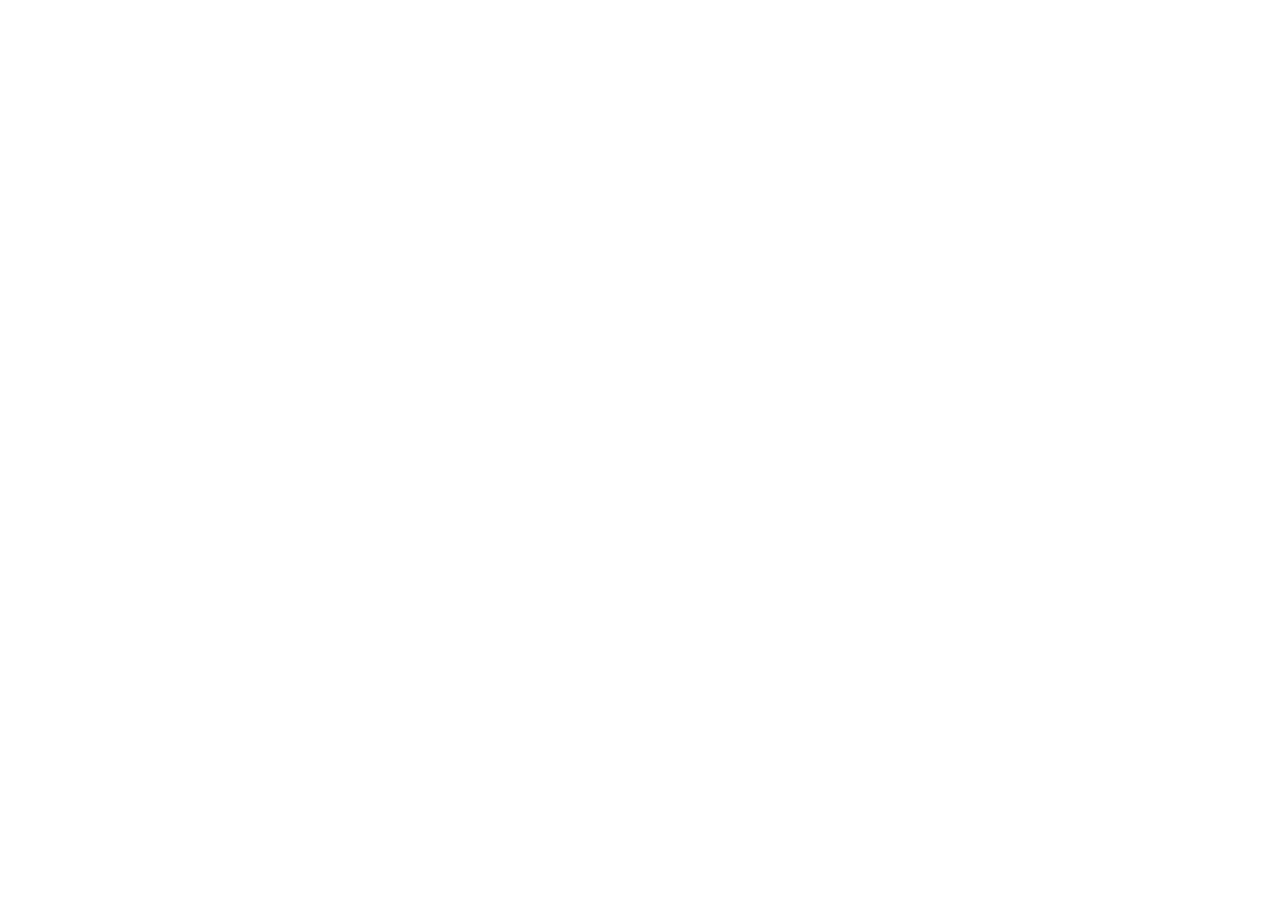
==== index.html @ 3cbd3b66 "Update index.html My first website." ====
<!DOCTYPE html>
<!--[if lt IE 7]>      <html class="no-js lt-ie9 lt-ie8 lt-ie7"> <![endif]-->
<!--[if IE 7]>         <html class="no-js lt-ie9 lt-ie8"> <![endif]-->
<!--[if IE 8]>         <html class="no-js lt-ie9"> <![endif]-->
<!--[if gt IE 8]>      <html class="no-js"> <!--<![endif]-->
<html>
    <head>
        <meta charset="utf-8">
        <meta http-equiv="X-UA-Compatible" content="IE=edge">
        <title>Hello world</title>
        <meta name="description" content="">
        <meta name="viewport" content="width=device-width, initial-scale=1">
        <link rel="stylesheet" href="">
    </head>
    <body>
        <!--[if lt IE 7]>
            <p class="browsehappy">You are using an <strong>outdated</strong> browser. Please <a href="#">upgrade your browser</a> to improve your experience.</p>
        <![endif]-->
        
        <script src="" async defer></script>
    </body>
</html>
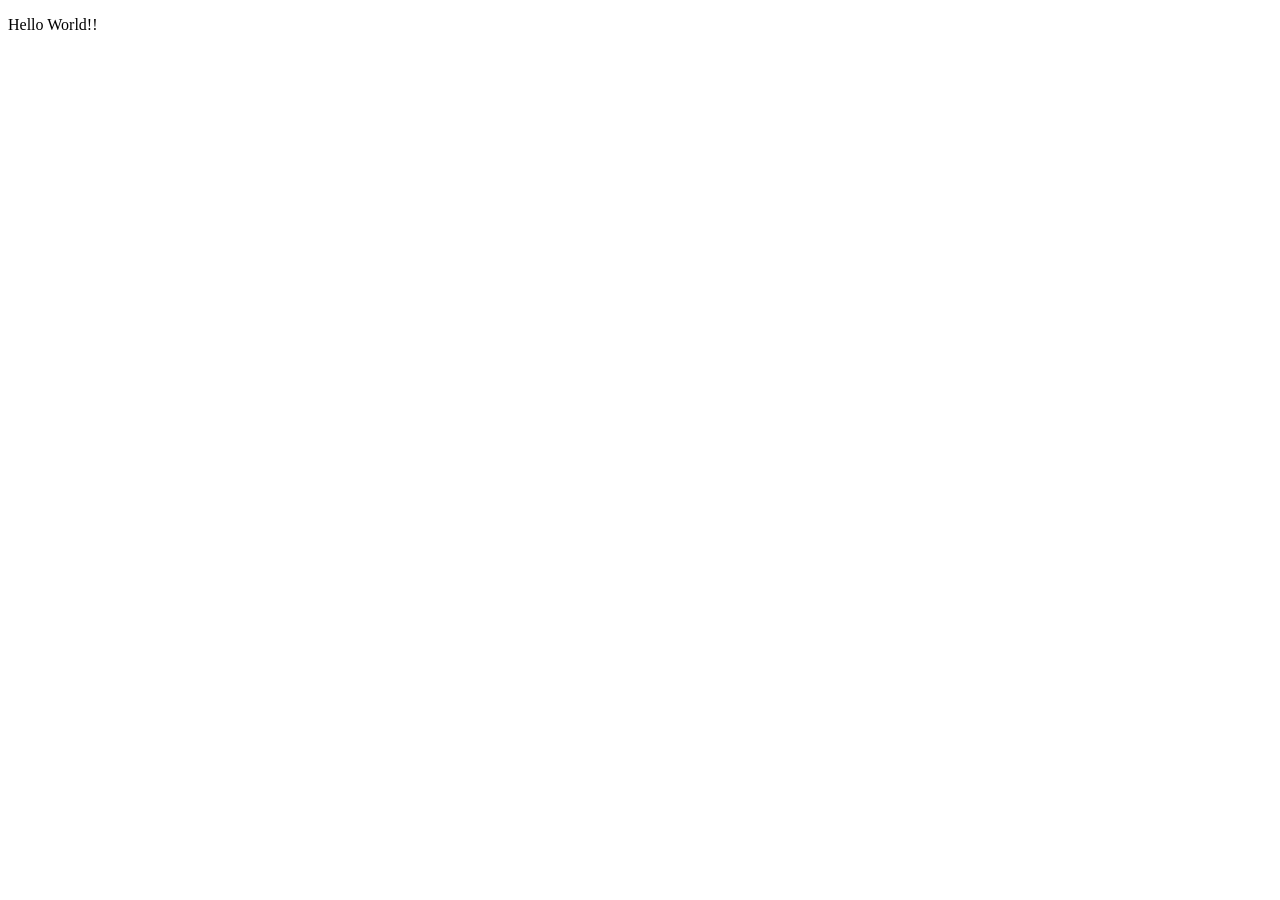
==== commit 8280976a: "Update index.html" ====
--- a/index.html
+++ b/index.html
@@ -7,7 +7,7 @@
     <head>
         <meta charset="utf-8">
         <meta http-equiv="X-UA-Compatible" content="IE=edge">
-        <title>Hello world</title>
+        <title></title>
         <meta name="description" content="">
         <meta name="viewport" content="width=device-width, initial-scale=1">
         <link rel="stylesheet" href="">
@@ -19,4 +19,7 @@
         
         <script src="" async defer></script>
     </body>
-</html>+</html>
+<body>
+    <p>Hello World!!</p>
+</body>
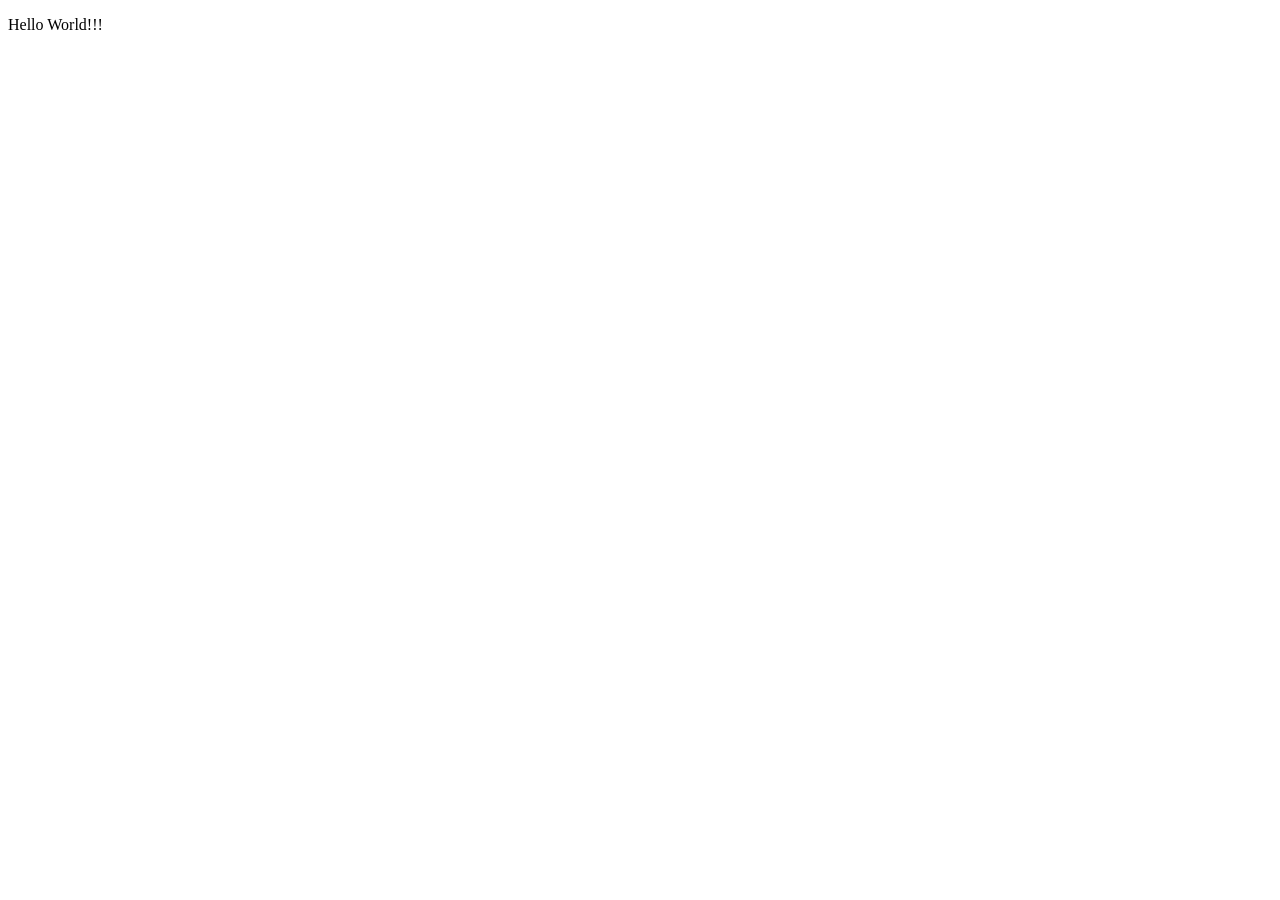
==== commit 0176c689: "Update index.html" ====
--- a/index.html
+++ b/index.html
@@ -13,13 +13,11 @@
         <link rel="stylesheet" href="">
     </head>
     <body>
+        <p>Hello World!!!</p>
         <!--[if lt IE 7]>
             <p class="browsehappy">You are using an <strong>outdated</strong> browser. Please <a href="#">upgrade your browser</a> to improve your experience.</p>
         <![endif]-->
         
         <script src="" async defer></script>
     </body>
-</html>
-<body>
-    <p>Hello World!!</p>
-</body>+</html>
